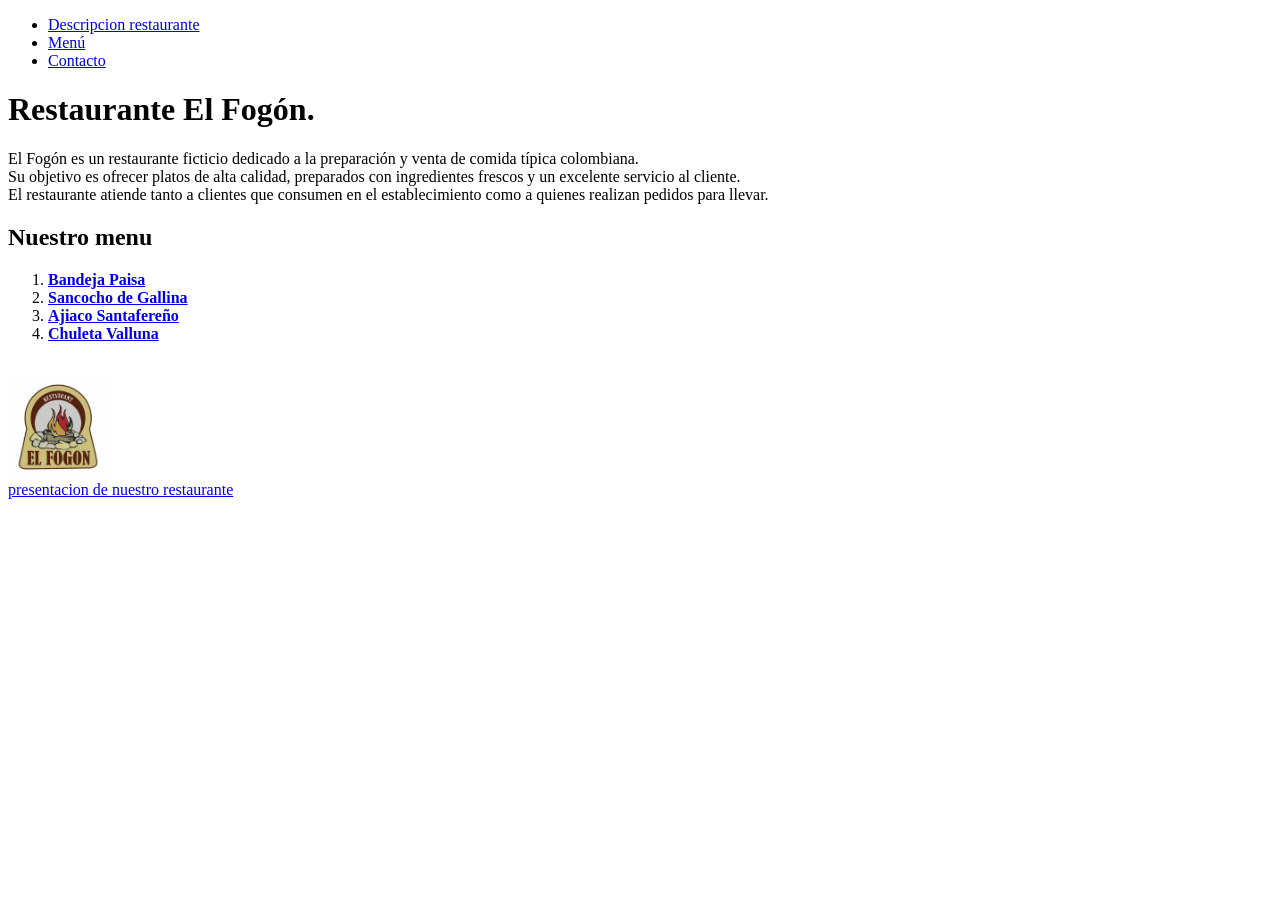
==== index.html @ 20125bba "Add semantic HTML tags and fix section/main nesting" ====
<!DOCTYPE html>
<html lang="en">
<head>
    <meta charset="UTF-8">
    <meta name="viewport" content="width=device-width, initial-scale=1.0">
    <title>Restaurante El Fogón</title>
</head>
    <body>
        <header>   
            <nav>
                <ul>
                    <li><a href="#descripcion_restaurante">Descripcion restaurante</a></li>
                    <li><a href="#menu">Menú</a></li>
                    <li><a href="#contacto">Contacto</a></li>
                </ul>
            </nav>
            <h1>Restaurante El Fogón.</h1>
        </header>
        <section id="descripcion_restaurante">
        <main>
            <p>El Fogón es un restaurante ficticio dedicado a la preparación y venta de comida típica colombiana. 
            <br>Su objetivo es ofrecer platos de alta calidad, preparados con ingredientes frescos y un excelente servicio al cliente. <br>
            El restaurante atiende tanto a clientes que consumen en el establecimiento como a quienes realizan pedidos para llevar.</p>
        </section>
        <section id="menu">
            <h2>Nuestro menu</h2>
                <ol>
                    <li><strong><a href="/receta/BandejaPaisa.html" target="_blank">Bandeja Paisa </a></strong></li>
                    <li><strong><a href="/receta/SancochoDeGallina.html" target="_blank">Sancocho de Gallina</a></strong></li>
                    <li><strong><a href="/receta/Ajiaco.html" target="_blank">Ajiaco Santafereño</a></strong></li>
                    <li><strong><a href="/receta/Chuleta.html" target="_blank">Chuleta Valluna</a></strong></li>
                </ol>
            </section>
        </main>
        <section id="contacto">
    <br>
        <img src="imagenes/images.jpg" alt="logo del restaurante El Fogon" width="100" height="auto">
    <br>
        </section>
        <footer>
            <a href="https://www.youtube.com/" target="_blank">presentacion de nuestro restaurante</a>
        </footer>
    </body>
</html>
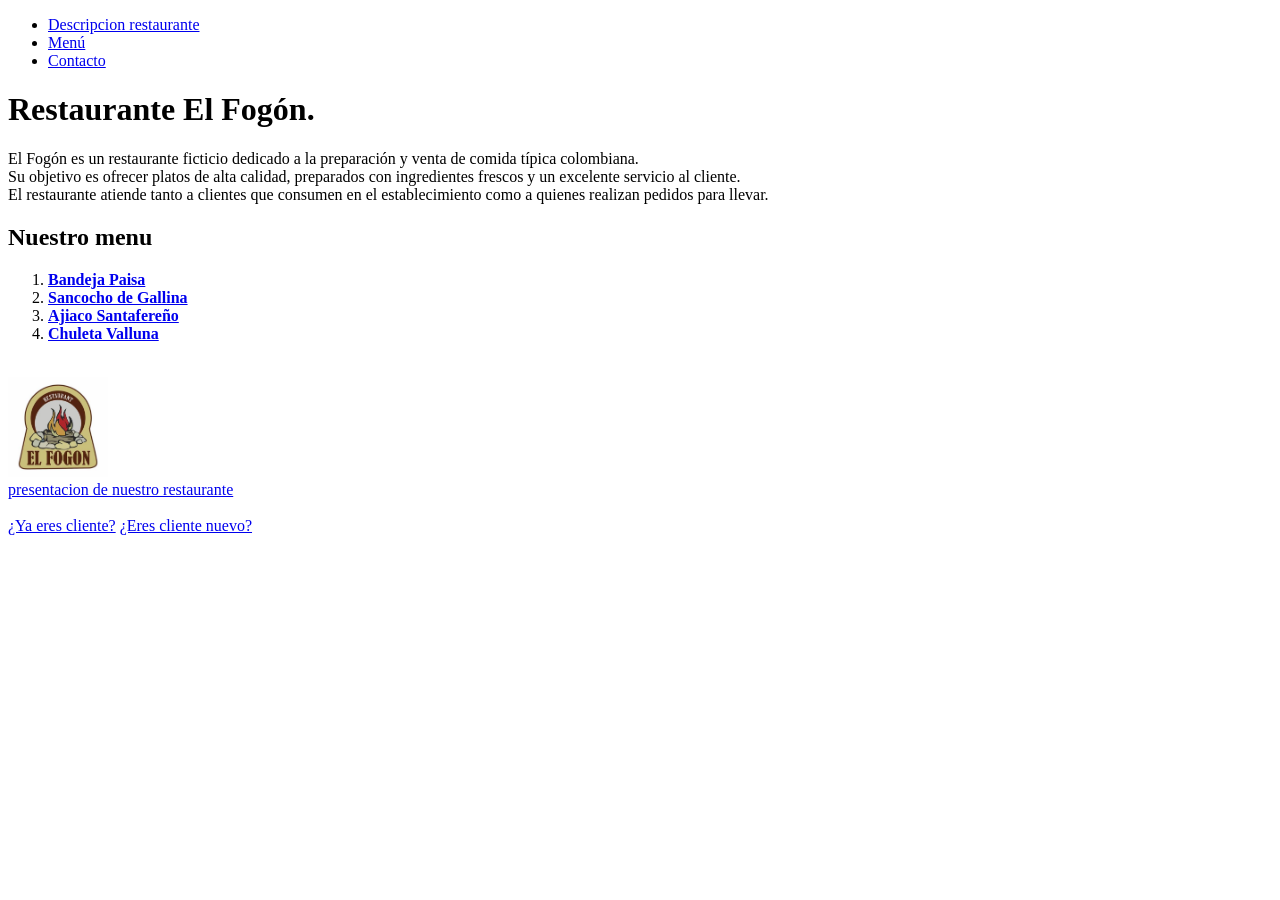
==== commit 451b89a3: "Add a form and login system." ====
--- a/index.html
+++ b/index.html
@@ -34,11 +34,16 @@
         </main>
         <section id="contacto">
     <br>
-        <img src="imagenes/images.jpg" alt="logo del restaurante El Fogon" width="100" height="auto">
+        <img src="imagenes/Logo.jpg" alt="logo del restaurante El Fogon" width="100" height="auto">
     <br>
         </section>
+
         <footer>
             <a href="https://www.youtube.com/" target="_blank">presentacion de nuestro restaurante</a>
+            <br><br>
+            <a href="/logins/login.html">¿Ya eres cliente?</a>
+            <a href="/logins/new_login.html">¿Eres cliente nuevo?</a>   
         </footer>
+
     </body>
 </html> 
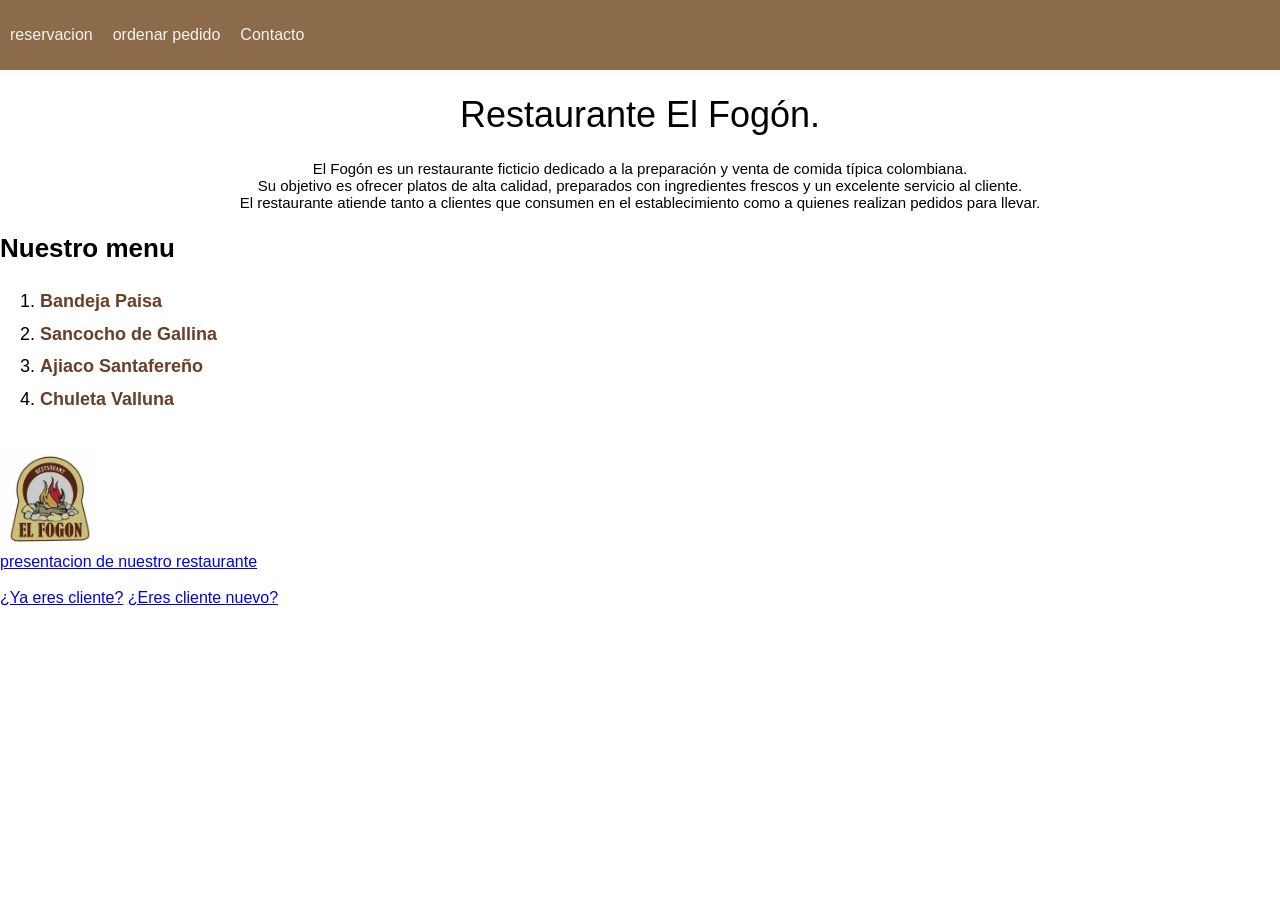
==== commit 626ec5dd: "fix main.html for index.html" ====
--- a/index.html
+++ b/index.html
@@ -1,34 +1,41 @@
 <!DOCTYPE html>
 <html lang="en">
 <head>
+    <link rel="stylesheet" href="/style/styles.css">
     <meta charset="UTF-8">
     <meta name="viewport" content="width=device-width, initial-scale=1.0">
     <title>Restaurante El Fogón</title>
 </head>
     <body>
         <header>   
-            <nav>
-                <ul>
-                    <li><a href="#descripcion_restaurante">Descripcion restaurante</a></li>
-                    <li><a href="#menu">Menú</a></li>
-                    <li><a href="#contacto">Contacto</a></li>
+            <nav class="list-style">
+                <ul class="ul-nav">
+                    <li class="li-nav">
+                        <a href="/logger_user/reserver.html" class="list-bar" id="nav-list">reservacion</a>
+                    </li>
+                    <li class="li-nav">
+                        <a href="/logger_user/order_food.html" class="list-bar" id="nav-list">ordenar pedido</a>
+                    </li>
+                    <li class="li-nav" id="hiper">
+                        <a href="#contacto" class="list-bar" id="nav-list">Contacto</a>
+                    </li>
                 </ul>
             </nav>
-            <h1>Restaurante El Fogón.</h1>
+            <h1 class="titulo">Restaurante El Fogón.</h1>
         </header>
         <section id="descripcion_restaurante">
         <main>
-            <p>El Fogón es un restaurante ficticio dedicado a la preparación y venta de comida típica colombiana. 
+            <p class="main-text">El Fogón es un restaurante ficticio dedicado a la preparación y venta de comida típica colombiana. 
             <br>Su objetivo es ofrecer platos de alta calidad, preparados con ingredientes frescos y un excelente servicio al cliente. <br>
             El restaurante atiende tanto a clientes que consumen en el establecimiento como a quienes realizan pedidos para llevar.</p>
         </section>
-        <section id="menu">
+        <section id="menu" class="menu">
             <h2>Nuestro menu</h2>
                 <ol>
-                    <li><strong><a href="/receta/BandejaPaisa.html" target="_blank">Bandeja Paisa </a></strong></li>
-                    <li><strong><a href="/receta/SancochoDeGallina.html" target="_blank">Sancocho de Gallina</a></strong></li>
-                    <li><strong><a href="/receta/Ajiaco.html" target="_blank">Ajiaco Santafereño</a></strong></li>
-                    <li><strong><a href="/receta/Chuleta.html" target="_blank">Chuleta Valluna</a></strong></li>
+                    <li class="menu-li"><strong><a href="/receta/bandejaPaisa.html" target="_blank" id="hiper">Bandeja Paisa </a></strong></li>
+                    <li class="menu-li"><strong><a href="/receta/sancochoDeGallina.html" target="_blank" id="hiper">Sancocho de Gallina</a></strong></li>
+                    <li class="menu-li"><strong><a href="/receta/ajiaco.html" target="_blank" id="hiper">Ajiaco Santafereño</a></strong></li>
+                    <li class="menu-li"><strong><a href="/receta/chuleta.html" target="_blank" id="hiper">Chuleta Valluna</a></strong></li>
                 </ol>
             </section>
         </main>
@@ -41,6 +48,7 @@
         <footer>
             <a href="https://www.youtube.com/" target="_blank">presentacion de nuestro restaurante</a>
             <br><br>
+            <!-- login -->
             <a href="/logins/login.html">¿Ya eres cliente?</a>
             <a href="/logins/new_login.html">¿Eres cliente nuevo?</a>   
         </footer>
--- a/style/styles.css
+++ b/style/styles.css
@@ -0,0 +1,51 @@
+body {
+    font-family: Arial, Helvetica, sans-serif ;
+    margin: 0% ;
+}
+
+.titulo {
+    font-size:  36px;
+    font-weight: 1;
+    text-align: center;
+    color: black;
+}
+
+.ul-nav {
+    display: flex;
+    list-style: none;
+    padding: 0;
+}
+
+.li-nav {
+    margin-right: 20px;
+}
+
+.list-style {
+    background-color: #8B6B4A;
+    padding: 10px;
+}
+.main-text{
+    text-align: center;
+    font-size: 15px;
+}
+
+h2 {
+    font-size: 26px;
+}
+
+
+
+.menu-li {
+    font-size: 18px;
+    line-height: 1.8;
+}
+
+#hiper {
+    text-decoration: none;
+    color: #6B3E26;
+}
+
+#nav-list {
+    text-decoration: none;
+    color: #F8F4EE;
+}
